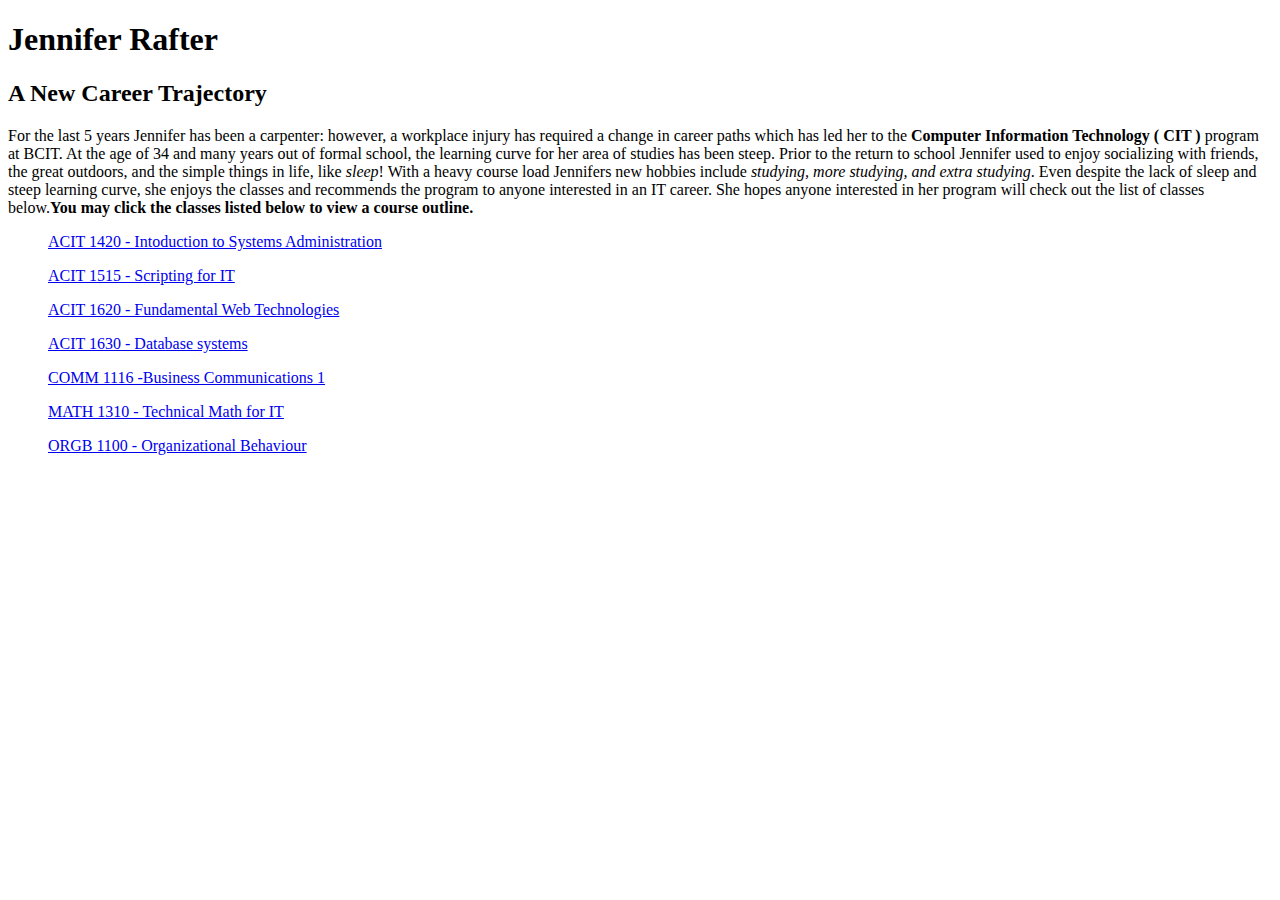
==== personal_website/index.html @ 04884108 "Create index.html" ====
<!DOCTYPE html>
<HTML lang="en
<head>
    <meta charset="UTF-8"
    <meta name="viewport" content="width=device-width, initial-scale=1.0">
    <title>Document</title>
</head>
<body>
    <h1>Jennifer Rafter</h1>

    <h2>A New Career Trajectory </h2>
    <p>For the last 5 years Jennifer has been a carpenter: however, a workplace injury 
        has required a change in career paths which has led her to
        the <strong>Computer Information Technology ( CIT )</strong> program at BCIT. At the age of 34 and many 
        years out of formal school, the learning curve for her area of studies has been steep.
        Prior to the return to school Jennifer used to enjoy socializing with friends, the great outdoors,
        and the simple things in life, like <em>sleep</em>! With a heavy course load Jennifers new hobbies include 
        <em>studying, more studying, and extra studying</em>. Even despite the lack of sleep and steep learning curve, she enjoys the classes 
        and recommends the program to anyone interested in an IT career. She hopes anyone interested in her program will 
        check out the list of classes below.<strong>You may click the classes listed below to view a course outline.</strong> 
       </p>
  
        
            <ul><a href="https://www.bcit.ca/outlines/acit1420/"
                <li>ACIT 1420 - Intoduction to Systems Administration</li></ul>

            <ul> <a href=" https://www.bcit.ca/outlines/acit1515/"
                <li>ACIT 1515 - Scripting for IT</li></ul>

            <ul> <a href="https://www.bcit.ca/outlines/acit1620/"
                <li>ACIT 1620 - Fundamental Web Technologies</li></ul>

            <ul> <a href="https://www.bcit.ca/outlines/acit1630/"
                <li>ACIT 1630 - Database systems </li></ul>

            <ul><a href="https://www.bcit.ca/outlines/comm1116/"
                <li>COMM 1116 -Business Communications 1</li></ul>

            <ul><a href="https://www.bcit.ca/outlines/math1310/"
                <li>MATH 1310 - Technical Math for IT</li></ul>

            <ul><a href="https://www.bcit.ca/outlines/orgb1100/"
                <li>ORGB 1100 - Organizational Behaviour</li></ul>
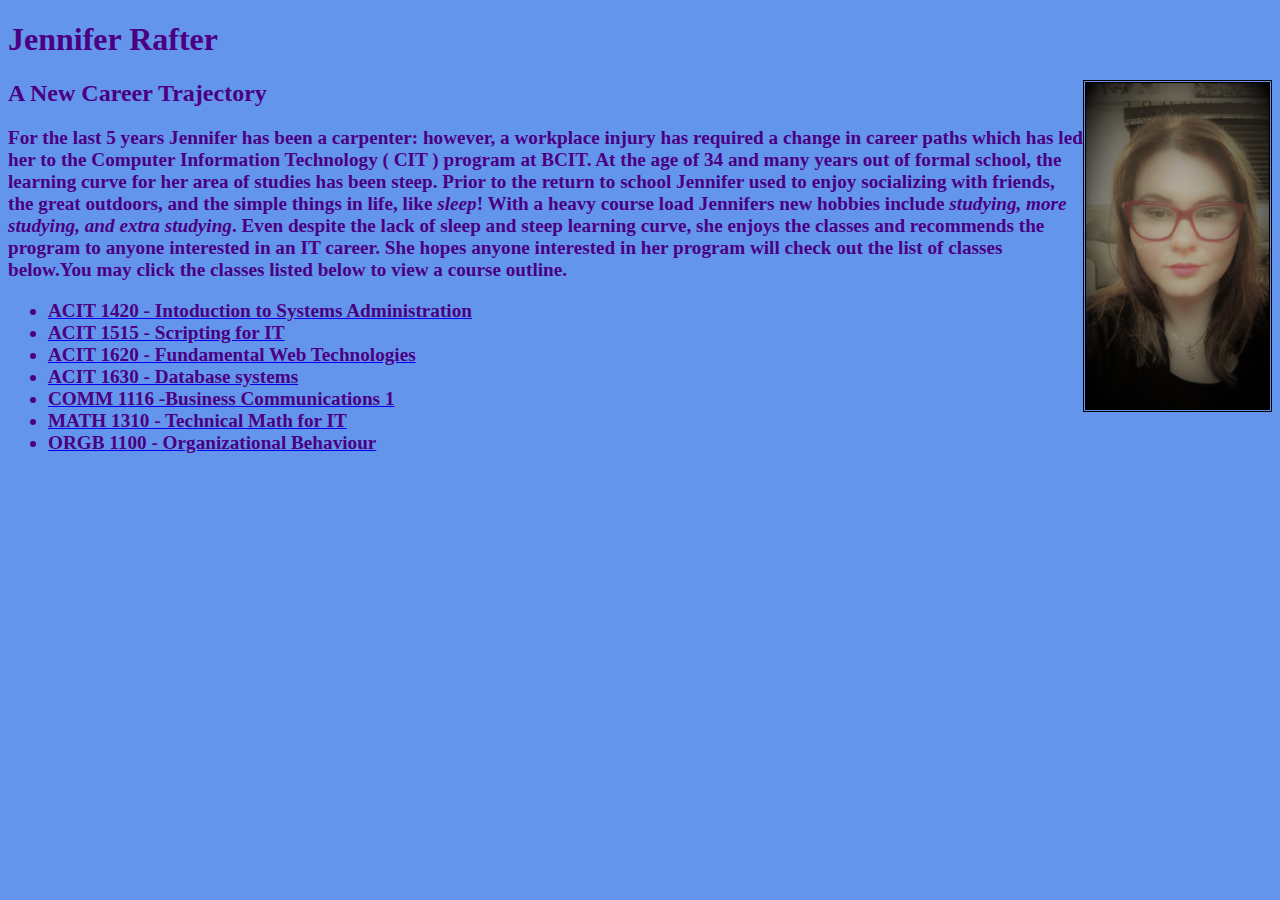
==== commit 8639f921: "Update index.html" ====
--- a/personal_website/index.html
+++ b/personal_website/index.html
@@ -1,13 +1,15 @@
 
 <!DOCTYPE html>
-<HTML lang="en
+<HTML lang="en"></HTML>
 <head>
-    <meta charset="UTF-8"
+    <link rel="stylesheet" href="./css/styles.css">
+    <meta charset="UTF-8"/>
     <meta name="viewport" content="width=device-width, initial-scale=1.0">
     <title>Document</title>
 </head>
 <body>
     <h1>Jennifer Rafter</h1>
+    <img src="./images/PXL_20210206_024027036.MP_2.jpg" alt="Jennifer Rafter" width="182.7" height="326.4">
 
     <h2>A New Career Trajectory </h2>
     <p>For the last 5 years Jennifer has been a carpenter: however, a workplace injury 
@@ -19,31 +21,36 @@
         <em>studying, more studying, and extra studying</em>. Even despite the lack of sleep and steep learning curve, she enjoys the classes 
         and recommends the program to anyone interested in an IT career. She hopes anyone interested in her program will 
         check out the list of classes below.<strong>You may click the classes listed below to view a course outline.</strong> 
-       </p>
-  
-        
-            <ul><a href="https://www.bcit.ca/outlines/acit1420/"
-                <li>ACIT 1420 - Intoduction to Systems Administration</li></ul>
-
-            <ul> <a href=" https://www.bcit.ca/outlines/acit1515/"
-                <li>ACIT 1515 - Scripting for IT</li></ul>
-
-            <ul> <a href="https://www.bcit.ca/outlines/acit1620/"
-                <li>ACIT 1620 - Fundamental Web Technologies</li></ul>
-
-            <ul> <a href="https://www.bcit.ca/outlines/acit1630/"
-                <li>ACIT 1630 - Database systems </li></ul>
-
-            <ul><a href="https://www.bcit.ca/outlines/comm1116/"
-                <li>COMM 1116 -Business Communications 1</li></ul>
-
-            <ul><a href="https://www.bcit.ca/outlines/math1310/"
-                <li>MATH 1310 - Technical Math for IT</li></ul>
-
-            <ul><a href="https://www.bcit.ca/outlines/orgb1100/"
-                <li>ORGB 1100 - Organizational Behaviour</li></ul>
+         </p>
 
 
 
 
+     
+                <ul label="Links">
+                    <a href="https://www.bcit.ca/outlines/acit1420/">
+                <li>ACIT 1420 - Intoduction to Systems Administration</li>
 
+                 <a href=" https://www.bcit.ca/outlines/acit1515/">
+                <li>ACIT 1515 - Scripting for IT</li>
+
+                 <a href="https://www.bcit.ca/outlines/acit1620/">
+                <li>ACIT 1620 - Fundamental Web Technologies</li>
+
+                 <a href="https://www.bcit.ca/outlines/acit1630/">
+                <li>ACIT 1630 - Database systems </li>
+
+                 <a href="https://www.bcit.ca/outlines/comm1116/">
+                <li>COMM 1116 -Business Communications 1</li>
+
+                 <a href="https://www.bcit.ca/outlines/math1310/">
+                <li>MATH 1310 - Technical Math for IT</li>
+
+                 <a href="https://www.bcit.ca/outlines/orgb1100/">
+                <li>ORGB 1100 - Organizational Behaviour</li>
+            </ul>
+             
+
+
+
+
--- a/personal_website/css/styles.css
+++ b/personal_website/css/styles.css
@@ -0,0 +1,15 @@
+body{
+    background-color:cornflowerblue;
+}
+
+h1{color:indigo; text-align: left; font-size: xx-large; font-weight: bolder ;}
+
+h2{color: indigo; text-align: left;}
+
+p{color:indigo; box-align: left justify; border-style:hidden; font-size:larger; font-weight: bold;}
+
+li{color: indigo; box-align: right justify; font-size:larger; font-weight: bold;}
+
+img{
+    float: right ; border-style: double;
+}
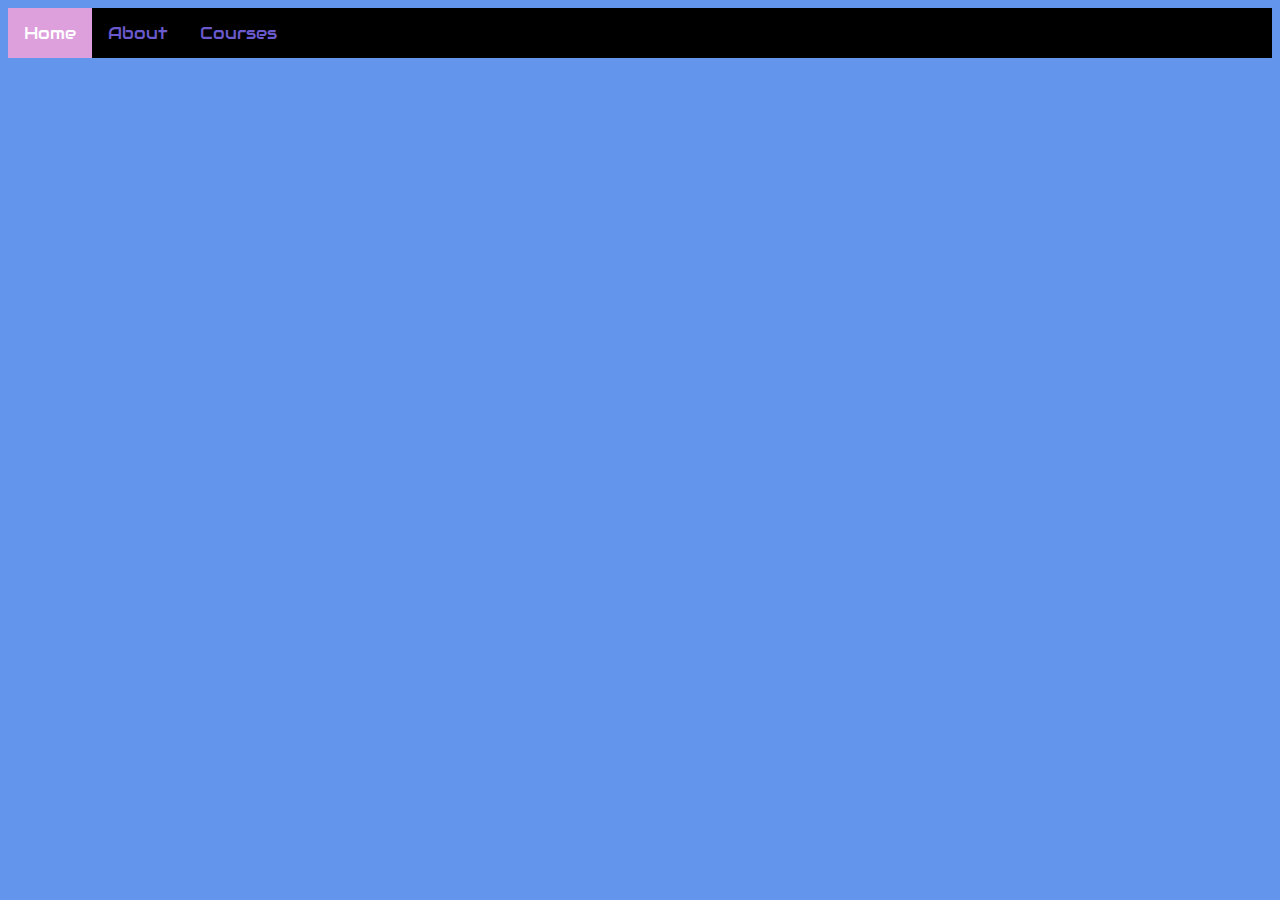
==== commit 2c3f973d: "New style changes added along with a nav bar and page seperation." ====
--- a/personal_website/index.html
+++ b/personal_website/index.html
@@ -2,55 +2,27 @@
 <!DOCTYPE html>
 <HTML lang="en"></HTML>
 <head>
+    
+    <link rel="stylesheet" href="https://fonts.googleapis.com/css?family=Audiowide">
     <link rel="stylesheet" href="./css/styles.css">
+    <link rel="index" href="./personal_website/index.html">
     <meta charset="UTF-8"/>
     <meta name="viewport" content="width=device-width, initial-scale=1.0">
     <title>Document</title>
 </head>
 <body>
-    <h1>Jennifer Rafter</h1>
-    <img src="./images/PXL_20210206_024027036.MP_2.jpg" alt="Jennifer Rafter" width="182.7" height="326.4">
+   
+<div class="topnav">
 
-    <h2>A New Career Trajectory </h2>
-    <p>For the last 5 years Jennifer has been a carpenter: however, a workplace injury 
-        has required a change in career paths which has led her to
-        the <strong>Computer Information Technology ( CIT )</strong> program at BCIT. At the age of 34 and many 
-        years out of formal school, the learning curve for her area of studies has been steep.
-        Prior to the return to school Jennifer used to enjoy socializing with friends, the great outdoors,
-        and the simple things in life, like <em>sleep</em>! With a heavy course load Jennifers new hobbies include 
-        <em>studying, more studying, and extra studying</em>. Even despite the lack of sleep and steep learning curve, she enjoys the classes 
-        and recommends the program to anyone interested in an IT career. She hopes anyone interested in her program will 
-        check out the list of classes below.<strong>You may click the classes listed below to view a course outline.</strong> 
-         </p>
+    <a class="active" href="./index.html">Home</a>
+    <a href="./pages/about.html">About</a>
+    <a href="./pages/courses.html">Courses</a>
+</div>
+ 
+</body>
+
+    
+  
 
 
 
-
-     
-                <ul label="Links">
-                    <a href="https://www.bcit.ca/outlines/acit1420/">
-                <li>ACIT 1420 - Intoduction to Systems Administration</li>
-
-                 <a href=" https://www.bcit.ca/outlines/acit1515/">
-                <li>ACIT 1515 - Scripting for IT</li>
-
-                 <a href="https://www.bcit.ca/outlines/acit1620/">
-                <li>ACIT 1620 - Fundamental Web Technologies</li>
-
-                 <a href="https://www.bcit.ca/outlines/acit1630/">
-                <li>ACIT 1630 - Database systems </li>
-
-                 <a href="https://www.bcit.ca/outlines/comm1116/">
-                <li>COMM 1116 -Business Communications 1</li>
-
-                 <a href="https://www.bcit.ca/outlines/math1310/">
-                <li>MATH 1310 - Technical Math for IT</li>
-
-                 <a href="https://www.bcit.ca/outlines/orgb1100/">
-                <li>ORGB 1100 - Organizational Behaviour</li>
-            </ul>
-             
-
-
-
-
--- a/personal_website/css/styles.css
+++ b/personal_website/css/styles.css
@@ -1,15 +1,51 @@
 body{
-    background-color:cornflowerblue;
+  background-color:cornflowerblue; 
 }
 
-h1{color:indigo; text-align: left; font-size: xx-large; font-weight: bolder ;}
+h1{color:indigo; text-align: left; font-family:
+  font-size: 30px; font-weight: bolder;}
 
-h2{color: indigo; text-align: left;}
+h2{color:black; font-family: "Trirong", serif; text-align: left;}
 
-p{color:indigo; box-align: left justify; border-style:hidden; font-size:larger; font-weight: bold;}
+p{color:indigo; box-align: left justify; border-style:hidden; font-family: 'Permanent Marker', cursive;
+  font-family: 'Playfair Display', serif;
+ font-size:larger; font-weight: bold;}
 
-li{color: indigo; box-align: right justify; font-size:larger; font-weight: bold;}
+li{color: indigo; box-align: right justify; font-family: 'Permanent Marker', cursive;
+  font-family: 'Playfair Display', serif;font-size:larger; font-weight: bold;}
 
 img{
     float: right ; border-style: double;
 }
+
+ 
+.topnav { 
+    overflow: hidden;
+    background-color:black;
+}
+
+
+.topnav a {
+    float: left;
+    color:slateblue; 
+    font-family:"Audiowide", sans-serif;
+    font-size: 30px;
+    text-align: center;
+    padding: 14px 16px;
+    text-decoration: none;
+    font-size: 17px;
+}
+
+.topnav a:hover {
+    background-color:violet;
+    color: black;
+  }
+  
+  .topnav a.active {
+    background-color:plum;
+    color: white;
+  }
+
+<div style="padding-left:16px">
+  <h2>Top Navigation Example</h2>
+</div>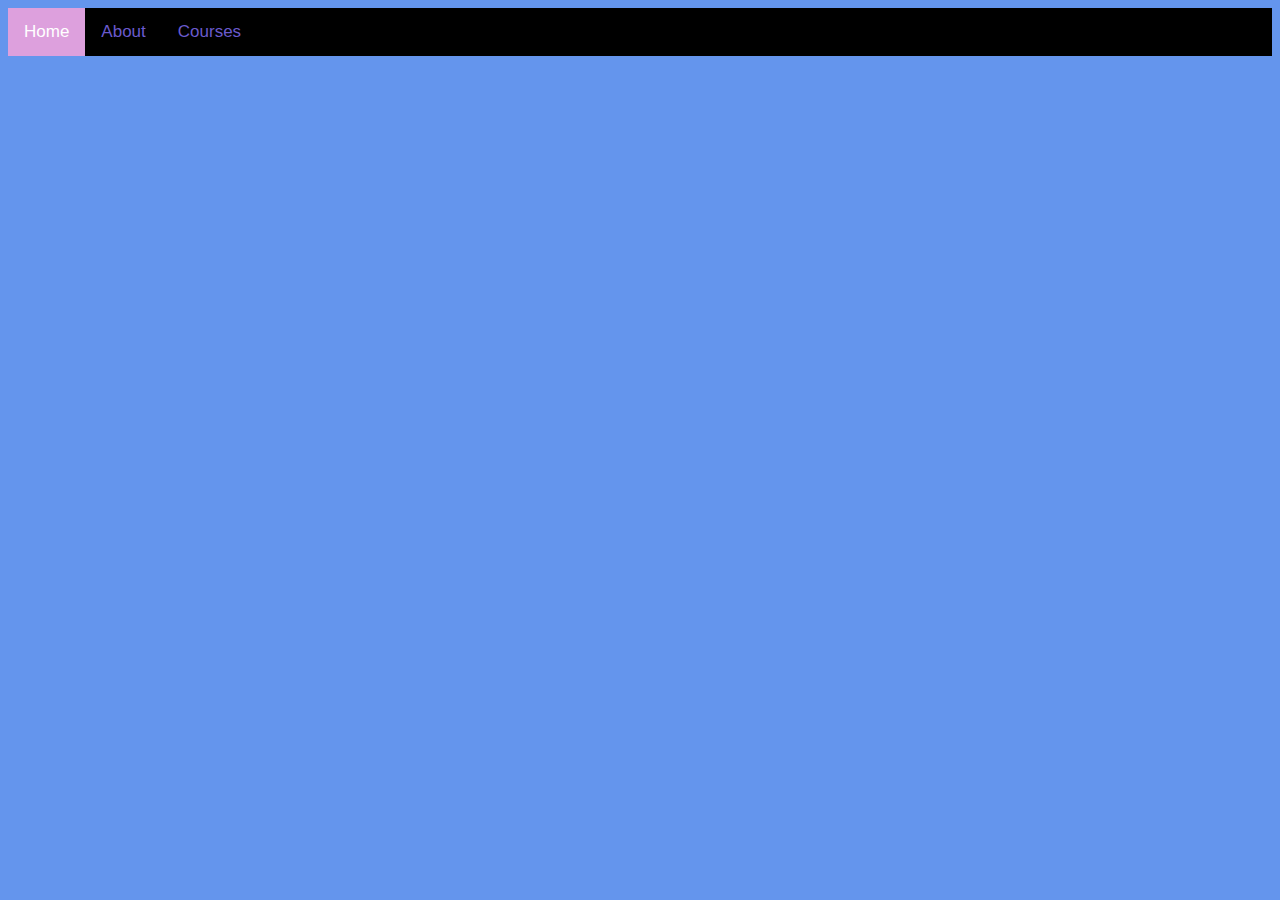
==== commit 8f8975a0: "Grammar changes" ====
--- a/personal_website/index.html
+++ b/personal_website/index.html
@@ -1,9 +1,8 @@
 
 <!DOCTYPE html>
-<HTML lang="en"></HTML>
+<HTML lang="en">
 <head>
     
-    <link rel="stylesheet" href="https://fonts.googleapis.com/css?family=Audiowide">
     <link rel="stylesheet" href="./css/styles.css">
     <link rel="index" href="./personal_website/index.html">
     <meta charset="UTF-8"/>
@@ -20,6 +19,7 @@
 </div>
  
 </body>
+</HTML>
 
     
   
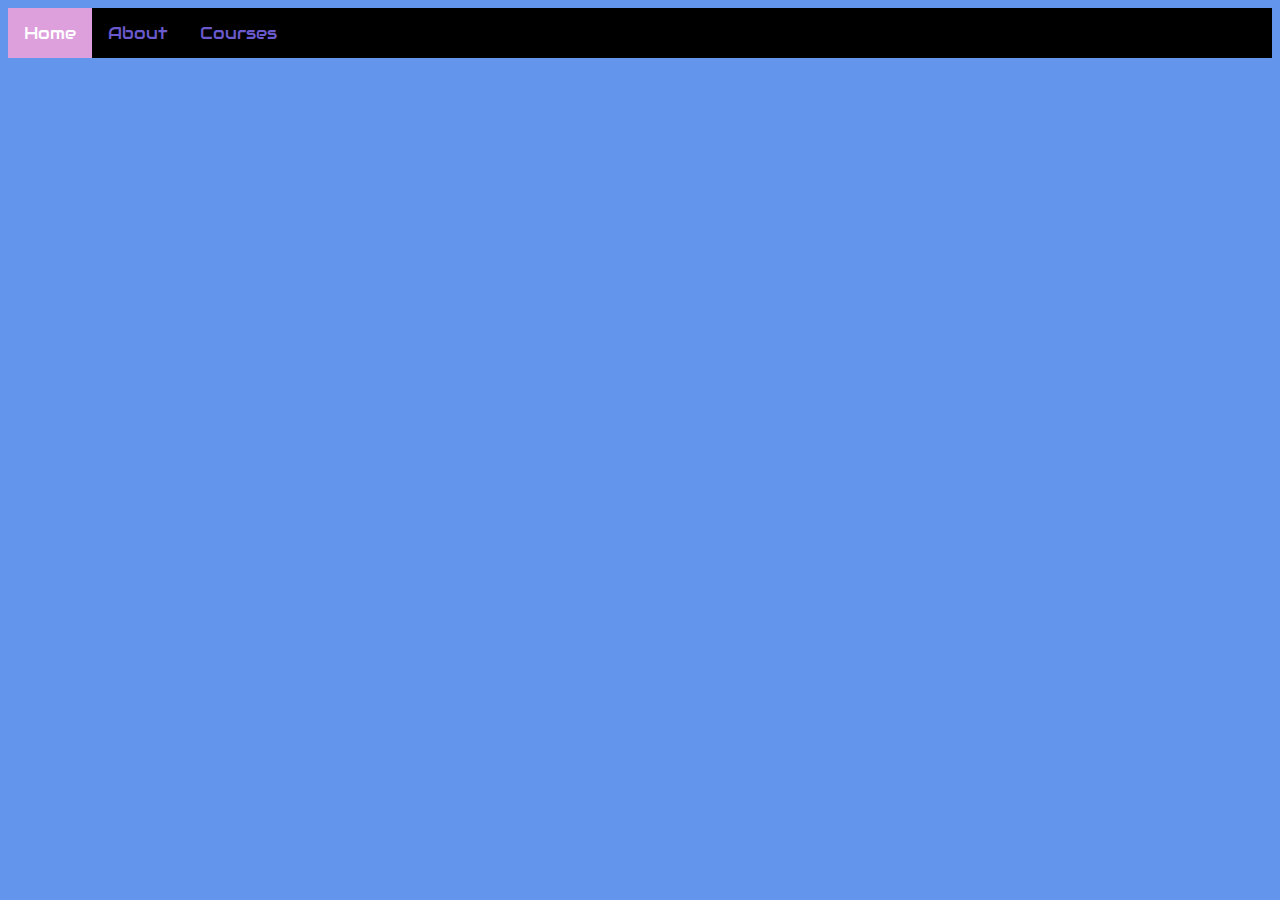
==== commit 62e0f094: "added missing link for nav bar style" ====
--- a/personal_website/index.html
+++ b/personal_website/index.html
@@ -2,7 +2,7 @@
 <!DOCTYPE html>
 <HTML lang="en">
 <head>
-    
+    <link rel="stylesheet" href="https://fonts.googleapis.com/css?family=Audiowide">
     <link rel="stylesheet" href="./css/styles.css">
     <link rel="index" href="./personal_website/index.html">
     <meta charset="UTF-8"/>
